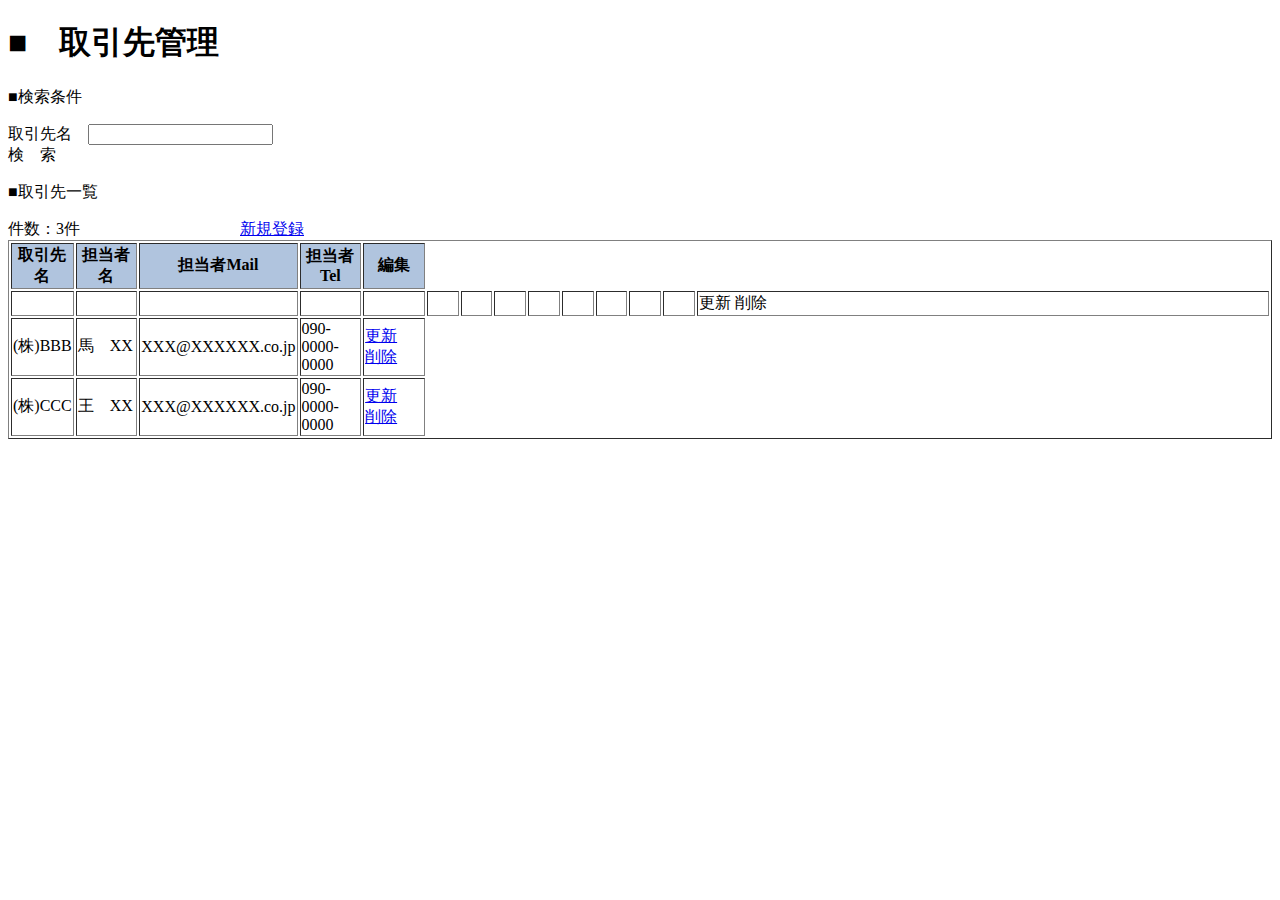
==== BS_THSManager-1/src/main/resources/templates/index.html @ f0035691 "죽여줘" ====
<!DOCTYPE html>
<html lang="en" xmlns:th="http://www.thymeleaf.org">
<head>
    <meta charset="UTF-8">
    <meta http-equiv="X-UA-Compatible" content="IE=edge">
    <meta name="viewport" content="width=device-width, initial-scale=1.0">
    <title>社内総合管理システム</title>
</head><link rel="stylesheet" href="torihiki.css">
    <h1 class="header">■　取引先管理</h1>
    <p>■検索条件</p>
    取引先名　<input type="text">
    <div id="search">検　索</div>
    <p>■取引先一覧</p>
    <div id="howmany">件数：3件　　　　　　　　　　<a href="add">新規登録</a></div>
    <table border="1" id="content">
        <th width="5%" style="background-color: lightsteelblue;">
            取引先名
        </th>
        <th width="5%" style="background-color: lightsteelblue;">
            担当者名
        </th>
        <th width="5%" style="background-color: lightsteelblue;">
            担当者Mail
        </th>
        <th width="5%" style="background-color: lightsteelblue;">
            担当者Tel
        </th>
        <th width="5%" style="background-color: lightsteelblue;">
            編集
        </th>

        <tr th:each="to:${toMainList}">
            <td th:text="${to.torihikiNameAll}"></td>
            <td th:text="${to.torihikiRyaku}"></td>
            <td th:text="${to.url}"></td>
            <td th:text="${to.tel}"></td>
			 <td th:text="${to.fax}"></td>
			 	 <td th:text="${to.url}"></td>
					 			 <td th:text="${to.deleteFlag}"></td>
			 		 			 <td th:text="${to.seikyusyouKubun1}"></td>
			 		 			 		             	 <td th:text="${to.kousinbi}"></td>
			 			 			 			 			 <td th:text="${to.honsya}"></td>
			 		 <td th:text="${to.honsyaKouza}"></td>
				 <td th:text="${to.kinyukikanCode}"></td>
				 	 <td th:text="${to.kinyukikanName}"></td>
            <td><a th:href="@{/upd(torihikiId=${to.torihikiId})}">更新</a>
            <a th:href="@{/del(torihikiId=${to.torihikiId})}">削除</a></td>
        </tr>
        <tr>
            <td>(株)BBB</td>
            <td>馬　XX</td>
            <td>XXX@XXXXXX.co.jp</td>
            <td>090-0000-0000</td>
            <td><a href="url">更新<br>削除</br></a> </td>
        </tr>
        <tr>
            <td>(株)CCC</td>
            <td>王　XX</td>
            <td>XXX@XXXXXX.co.jp</td>
            <td>090-0000-0000</td>
            <td><a href="url">更新<br>削除</br></a> </td>
        </tr>
    </table>
</body>
</html>
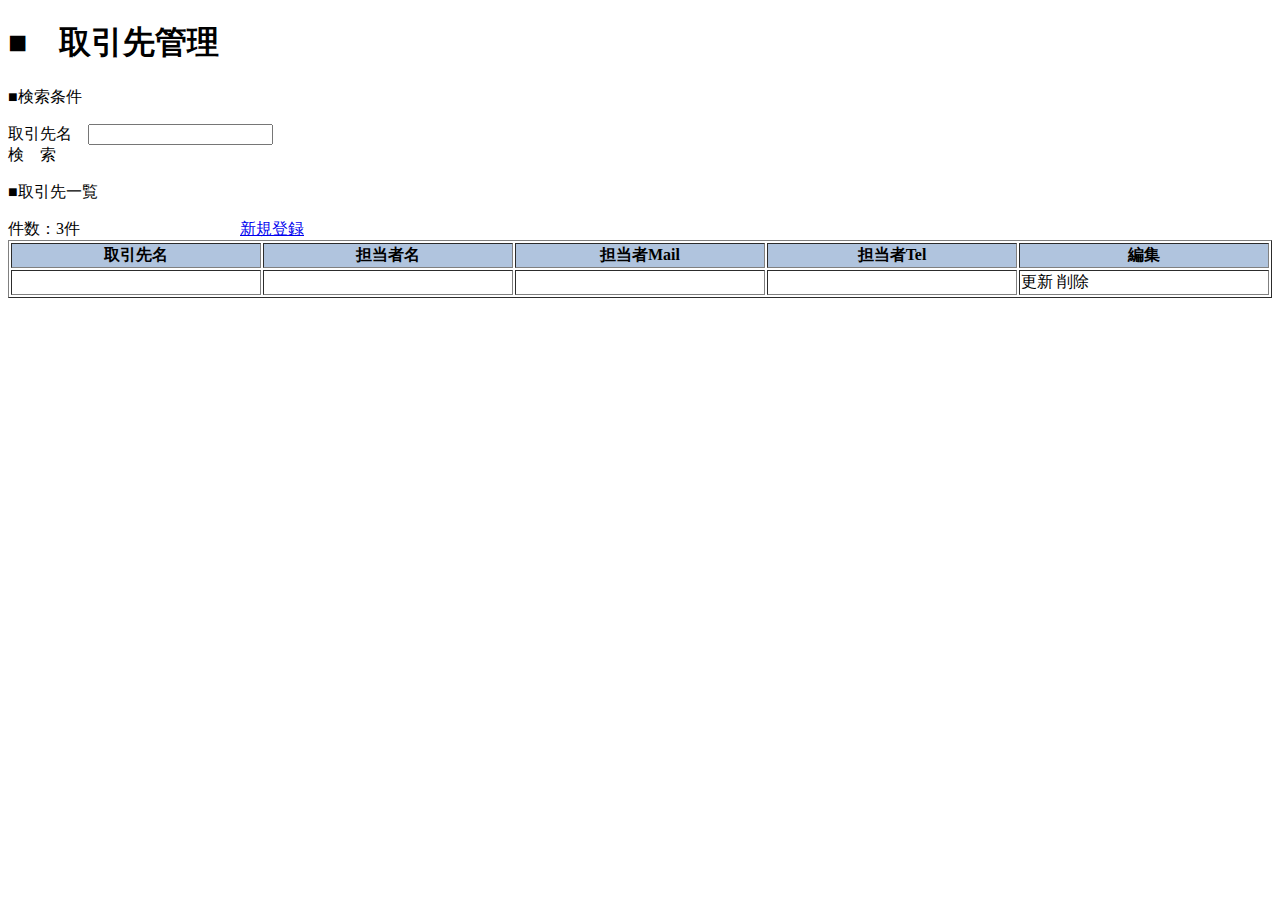
==== commit 2dd59cfa: "이걸로봐줘..." ====
--- a/BS_THSManager-1/src/main/resources/templates/index.html
+++ b/BS_THSManager-1/src/main/resources/templates/index.html
@@ -32,33 +32,10 @@
         <tr th:each="to:${toMainList}">
             <td th:text="${to.torihikiNameAll}"></td>
             <td th:text="${to.torihikiRyaku}"></td>
-            <td th:text="${to.url}"></td>
             <td th:text="${to.tel}"></td>
 			 <td th:text="${to.fax}"></td>
-			 	 <td th:text="${to.url}"></td>
-					 			 <td th:text="${to.deleteFlag}"></td>
-			 		 			 <td th:text="${to.seikyusyouKubun1}"></td>
-			 		 			 		             	 <td th:text="${to.kousinbi}"></td>
-			 			 			 			 			 <td th:text="${to.honsya}"></td>
-			 		 <td th:text="${to.honsyaKouza}"></td>
-				 <td th:text="${to.kinyukikanCode}"></td>
-				 	 <td th:text="${to.kinyukikanName}"></td>
             <td><a th:href="@{/upd(torihikiId=${to.torihikiId})}">更新</a>
             <a th:href="@{/del(torihikiId=${to.torihikiId})}">削除</a></td>
-        </tr>
-        <tr>
-            <td>(株)BBB</td>
-            <td>馬　XX</td>
-            <td>XXX@XXXXXX.co.jp</td>
-            <td>090-0000-0000</td>
-            <td><a href="url">更新<br>削除</br></a> </td>
-        </tr>
-        <tr>
-            <td>(株)CCC</td>
-            <td>王　XX</td>
-            <td>XXX@XXXXXX.co.jp</td>
-            <td>090-0000-0000</td>
-            <td><a href="url">更新<br>削除</br></a> </td>
         </tr>
     </table>
 </body>
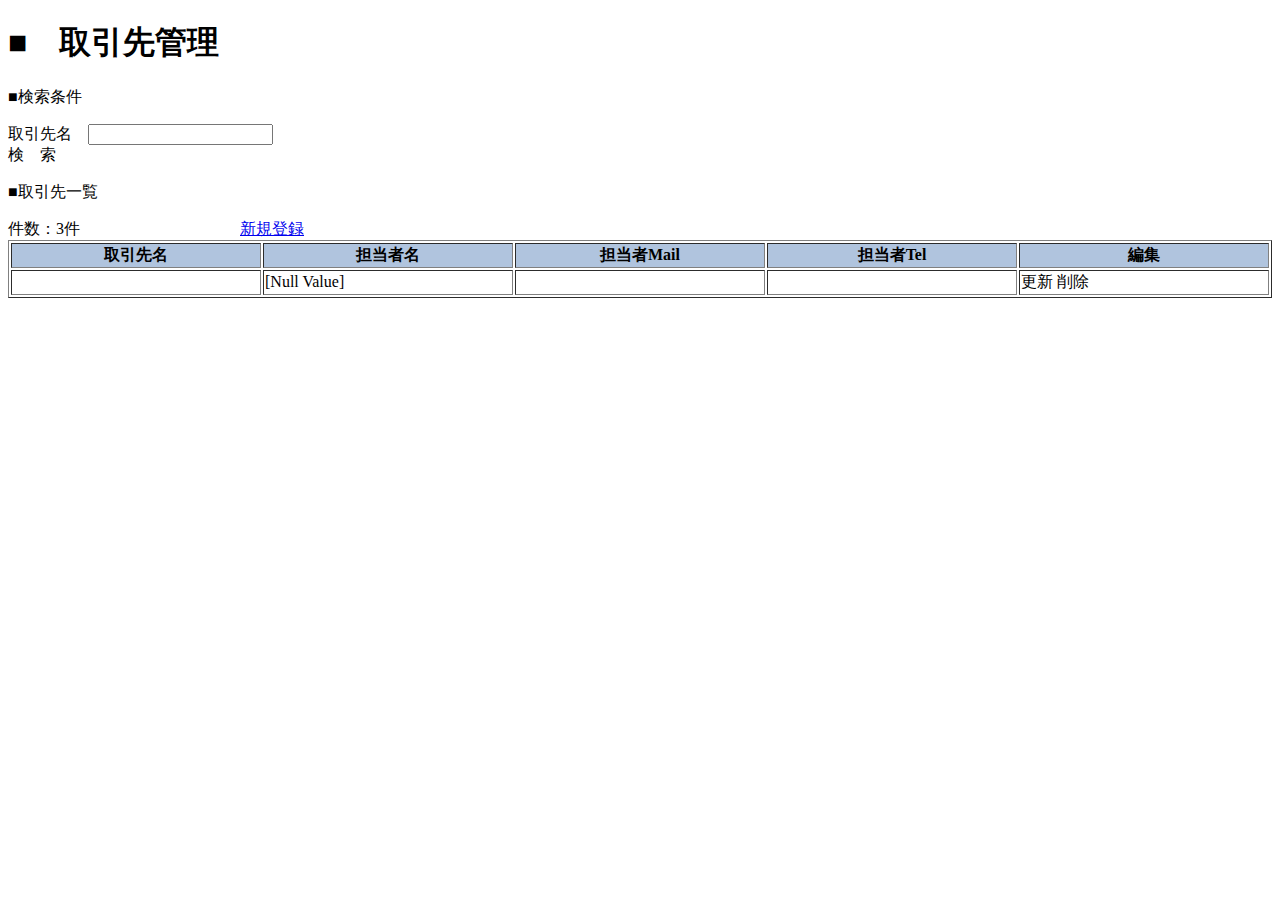
==== commit cb33ea38: "연!!!!!!!!껼!!!!!!!!뙸!!!!!!!!!!!!따!!!!!!!!!!!!!!" ====
--- a/BS_THSManager-1/src/main/resources/templates/index.html
+++ b/BS_THSManager-1/src/main/resources/templates/index.html
@@ -30,11 +30,13 @@
         </th>
 
         <tr th:each="to:${toMainList}">
-            <td th:text="${to.torihikiNameAll}"></td>
-            <td th:text="${to.torihikiRyaku}"></td>
+			<td th:text="${to.torihikiNameAll}"></td>
+    <td>
+        <span th:if="${to != null}" th:text="#{to.torihikiRyaku}">[Null Value]</span>
+    </td>
             <td th:text="${to.tel}"></td>
 			 <td th:text="${to.fax}"></td>
-            <td><a th:href="@{/upd(torihikiId=${to.torihikiId})}">更新</a>
+            <td><a th:href="@{/upd(torihikiId=#{to.torihikiId})}">更新</a>
             <a th:href="@{/del(torihikiId=${to.torihikiId})}">削除</a></td>
         </tr>
     </table>
